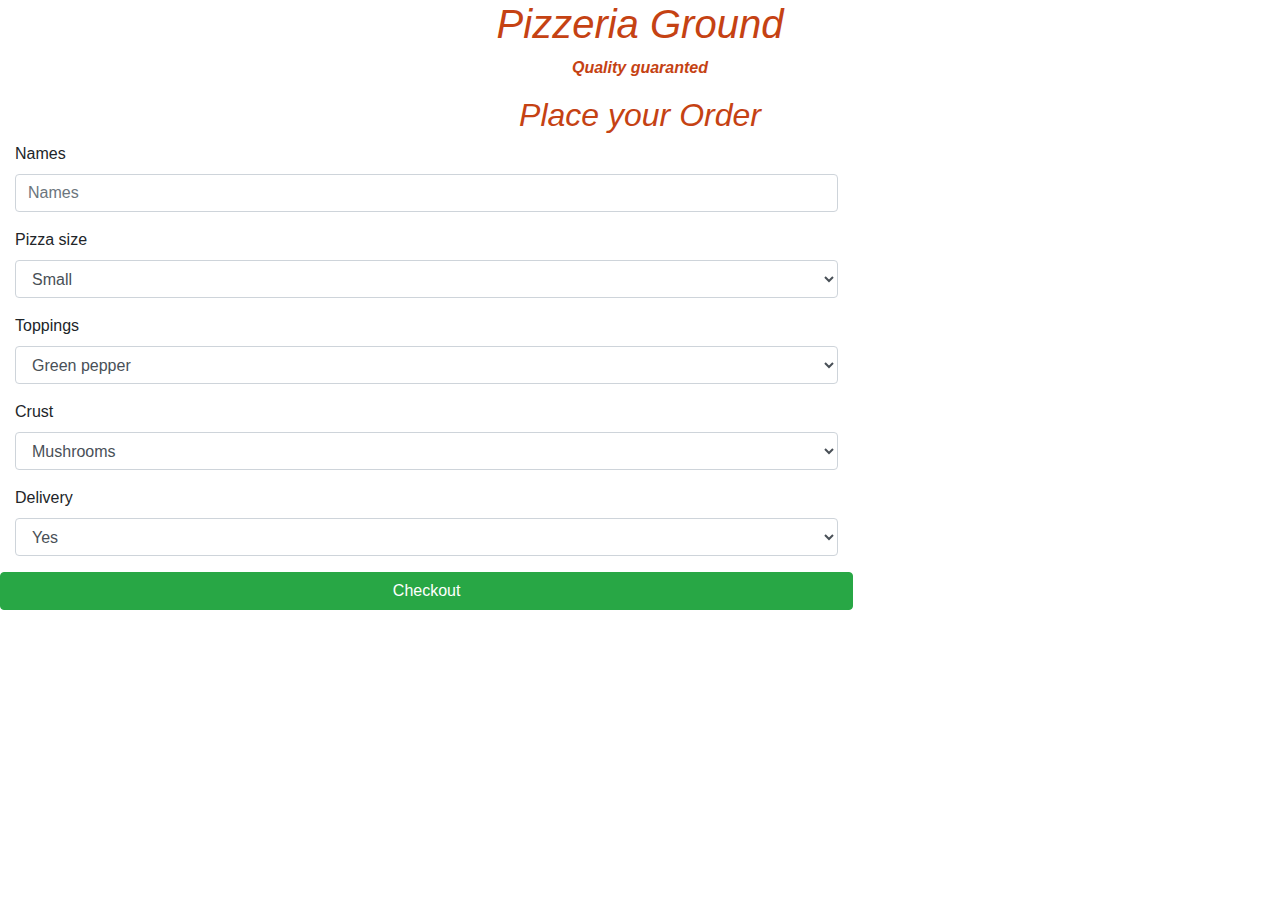
==== order.html @ e711ec62 "the second file and form" ====
<!DOCTYPE html>
<html lang="en">
<head>
    <meta charset="UTF-8">
    <meta name="viewport" content="width=device-width, initial-scale=1.0">
    <title>Document</title>
    <link rel="stylesheet" type="text/css" href="css/styles.css">
    <link rel="stylesheet" type="text/css" href="css/bootstrap.css" >
    <script src="https://code.jquery.com/jquery-3.3.1.min.js"  
    integrity="sha256-FgpCb/KJQlLNfOu91ta32o/NMZxltwRo8QtmkMRdAu8="  
     crossorigin="anonymous"></script>
   <script src="js/scripts.js"></script>
</head>
<body>
    <div id="place">
<h1>Pizzeria Ground</h1>
<p>Quality guaranted</p>
<h2>Place your Order</h2>

    </div>
    <form action="">
        <div class="form-group col-md-8">
          <label for="formGroupExampleInput">Names</label>
          <input type="text" class="form-control" id="formGroupExampleInput" placeholder="Names">
        </div>
        <div class="form-group col-md-8">
          <label for="pizza">Pizza size</label>
          <select class="form-control pizza" required >
              <option>Small</option>
              <option>Medium</option>
              <option>Large</option>
          </select>
    
        </div>
        <div class="form-group col-md-8">
            <label for="tp">Toppings</label>
            <select class="form-control tp" required >
                <option>Green pepper</option>
                <option>Red chill</option>
                <option>Spinach</option>
            </select>
            
          </div>
          <div class="form-group col-md-8">
            <label for=" cs">Crust</label>
            <select class="form-control cs" required >
                <option>Mushrooms</option>
                <option>Onions</option>
                <option>Vegetables</option>
            </select>
            
          </div>
          <div class="form-group col-md-8">
            <label for="dv">Delivery</label>
            <select class="form-control dv" required >
                <option>Yes</option>
                <option>No</option>
            
            </select>
            
        </div>
        <button type="button" class="btn btn-success col-md-8">Checkout</button>
        
      </form>
       
</body>
</html>
---- css/styles.css ----
body{

    font-size: 30px;
    background-color: black;
   

}

#place{
   text-align: center; 
   color: rgb(197, 66, 19);
   font-weight: bolder;
   font-style: italic;
   
}
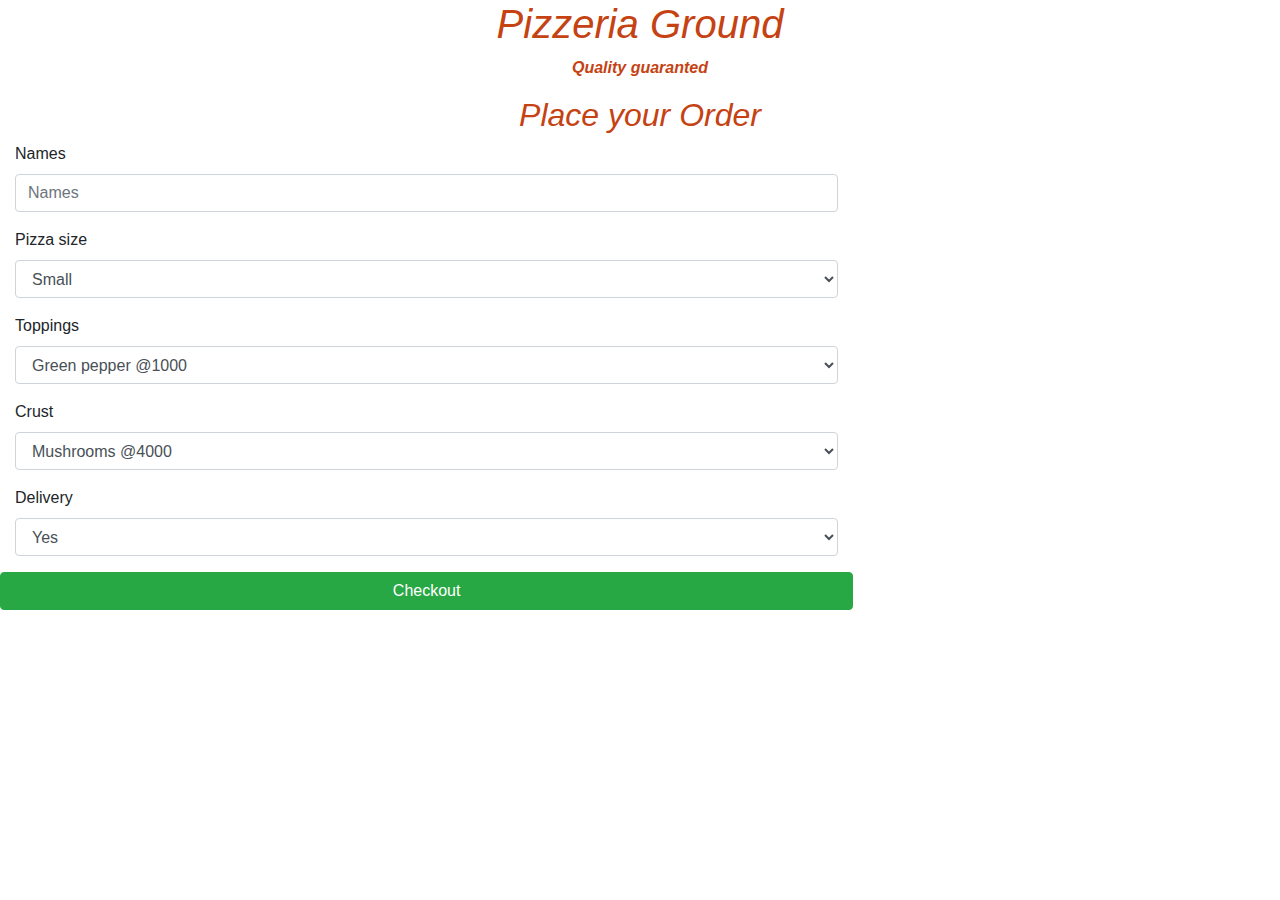
==== commit 950f3bdd: "added functions" ====
--- a/order.html
+++ b/order.html
@@ -19,14 +19,14 @@
 <h2>Place your Order</h2>
 
     </div>
-    <form action="">
+    <form  id="my-form"  action="order.html">
         <div class="form-group col-md-8">
-          <label for="formGroupExampleInput">Names</label>
-          <input type="text" class="form-control" id="formGroupExampleInput" placeholder="Names">
+          <label for="na">Names</label>
+          <input type="text" class="form-control" id="na" placeholder="Names">
         </div>
         <div class="form-group col-md-8">
           <label for="pizza">Pizza size</label>
-          <select class="form-control pizza" required >
+          <select class="form-control pizza" id="pizza" required >
               <option>Small</option>
               <option>Medium</option>
               <option>Large</option>
@@ -35,32 +35,32 @@
         </div>
         <div class="form-group col-md-8">
             <label for="tp">Toppings</label>
-            <select class="form-control tp" required >
-                <option>Green pepper</option>
-                <option>Red chill</option>
-                <option>Spinach</option>
+            <select class="form-control tp" id="tp" required >
+                <option>Green pepper @1000</option>
+                <option>Red chill @2000</option>
+                <option>Spinach@3000</option>
             </select>
             
           </div>
           <div class="form-group col-md-8">
             <label for=" cs">Crust</label>
-            <select class="form-control cs" required >
-                <option>Mushrooms</option>
-                <option>Onions</option>
-                <option>Vegetables</option>
+            <select class="form-control cs" id="cs" required >
+                <option>Mushrooms @4000</option>
+                <option>Onions @5000</option>
+                <option>Vegetables @5000 </option>
             </select>
             
           </div>
           <div class="form-group col-md-8">
             <label for="dv">Delivery</label>
-            <select class="form-control dv" required >
-                <option>Yes</option>
+            <select class="form-control dv " id="dv" required >
+                <option class="f" onclick="delivery()">Yes</option>
                 <option>No</option>
             
             </select>
             
         </div>
-        <button type="button" class="btn btn-success col-md-8">Checkout</button>
+        <button type="submit" class="btn btn-success col-md-8" onclick="calctotalPrice()">Checkout</button>
         
       </form>
        
